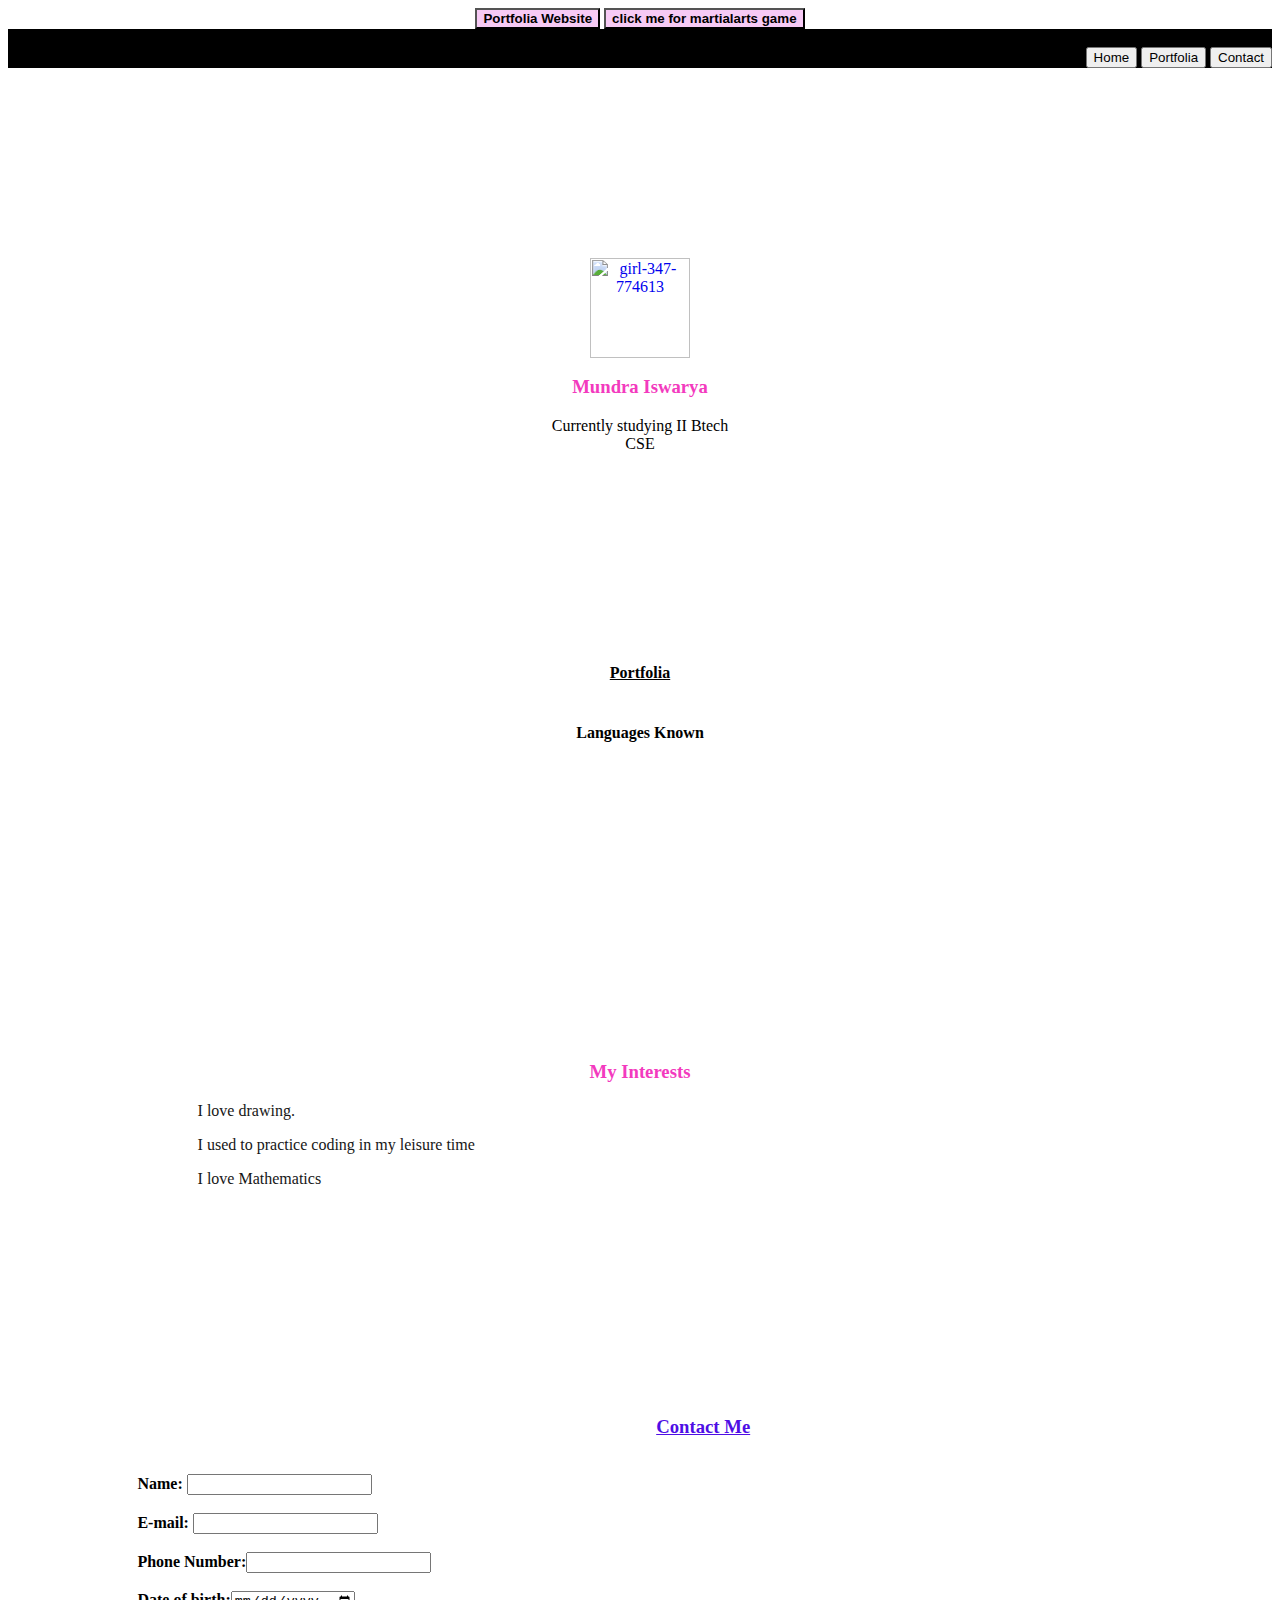
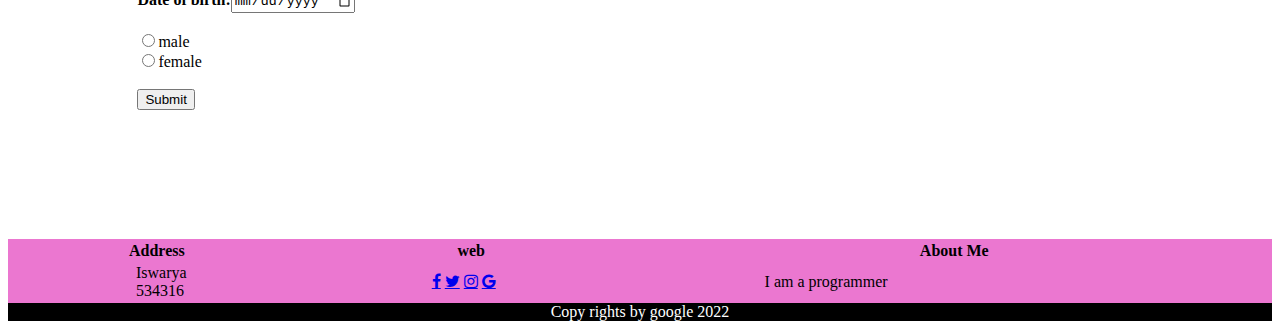
==== index.html @ 1055be4f "Add files via upload" ====
<html>
 <head> 
  <div class="container">
  <span><button class="b1" onClick="myFunction()"><b>Portfolia Website</b></button></span>
   <button class="b2" onClick="myFunction2()"> <b>click me for martialarts game</b></button>
  <br>
</div>
   <div id="second">
<div class="my">
  <div id="id">
    <canvas id="myCanvas" width="1000px" height="500px" style="border: 2px solid red"></canvas>
  </div>
    <div class="buttons">
        <div id="kick"><button id="kick" background-color:"pink">KICK (left arrow key)</button><body
        <div class="punch"><button background-color:"red" id="punch">PUNCH (right arrow key)</button>
        </div>
     </div>
    </div>
    <center><script src="main.js"  ></script></center>
</div>
    
  
  
 </head> 
 <body> 
  <div id ="first">
    <link rel="stylesheet" href="https://cdnjs.cloudflare.com/ajax/libs/font-awesome/4.7.0/css/font-awesome.min.css" <link> 
    <link rel="stylesheet" href="l9.css"> 
    <link rel="stylesheet" href="https://maxcdn.bootstrapcdn.com/font-awesome/4.4.0/css/font-awesome.min.css"> 
    
  <div class="bar"> 
    <br>
   <button type="button" class="btn btn-success">Home</button> 
   <button type="button" class="btn btn-danger">Portfolia</button> 
   <button type="button" class="btn btn-danger">Contact</button> 
   <br>
  </div> 

  <div class="main"> 
   <center> 
    <a href="https://imgbb.com/"><img src="https://i.ibb.co/Dwf04BG/girl-347-774613.png" alt="girl-347-774613" border="0" height="100px"></a> 
   </center> 
   <h3 align="center">Mundra Iswarya</h3> 
   <center> 
    <div class="profession">
      
     <sub></sub>Currently studying II Btech<br>
     <sub></sub>CSE 
     
    </div> 
   </center> 
  </div> 
  <h4 align="center" color:blue;>Portfolia</h4> 
  <div class="Portfolia"> 
   <div class="pitcures"> 
    <div class="column"> 
    </div> 
    <div class="column-1"> 
    </div> 
    <table style="width:100%"> 
      <thead>
       <th colspan="4">Languages Known</th>
        
        
      </thead>
     <tbody> 
       <tr><td colspan="4"> </td></tr>
      <br>
      <tr> 
       <td> <a href="https://imgbb.com/"><img src="[data-uri]" alt="frontend-icon-22" border="0" background-color:#203354; height="100px"></a> </td> 
      
       <td> <a href="https://ibb.co/7vzG3dP"><img src="https://dev.java/assets/images/java-logo-vert-blk.png" border="0" height="100px"></a> </td> 
      
       <td> <a href="https://imgbb.com/"><img src="[data-uri]" border="0" height="100px" width="100px"></a> </td> 
        
      </tr> 
     </tbody> 
    </table> 
   </div> 
  </div> 
  <div class="About"> 
   <h3 align="center" >My Interests</h3> 
   <p> I love drawing.</p>
   <p>I used to practice coding in my leisure time</p>
   <p>I love Mathematics</p>
   </div>
   <div class="Contact" >
   <h3 class="title" align="center" ><b>Contact Me</b></h3>
   <br> 
   <b>Name:</b> <input type="text"> <br>
   
   <br> 
   <b>E-mail:  </b><input type="text"> <br>
    
   <br>
   <b>Phone Number:</b><input type="number"> 
   <br><br>
   <b>Date of birth:</b><input type="date" name="my date"> 
   <br><br> 
   <input type="radio" name="gender">male<br> 
   <input type="radio" name="gender">female
   <br> <br>
   <input type="submit"> 
  </div> 
  <div class="table"> 
   <table style="width:100%"> 
    <thead> 
      
      <th>Address</th> 
      <th>web</th> 
      <th>About Me</th> 
     
     </thead>
     <tbody>
     <tr> 
      <td>Iswarya<br>534316</td> 
      <td> <a href="#" class="fa fa-facebook"></a> <a href="#" class="fa fa-twitter"></a> <a href="#" class="fa fa-instagram"></a> <a href="#" class="fa fa-google"></a> </td> 
      <td>   I am a programmer</td> 
     </tr> 
    </tbody> 
   </table> 
  </div> 
  <center style="background-color:black;color:white;">
    Copy rights by google 2022 
  </center> 
  </div>
 </body>
</html>
---- l9.css ----
.b1{
    text-align: center;
    background-color:rgb(247, 202, 245);
  }
  .b2{
    text-align: center;
    background-color:rgb(247, 202, 245);
  }
  #second{
    display:none;
  }
  .container{
    text-align: center;
    color:rgb(230, 182, 24);
    
  }
   #id{
       text-align: center;
       align-self: center;
   }  
  body{
      
      background-image:url("https://wallpapercave.com/wp/wp2661660.jpg");
  }
  canvas{
      text-align: center;
      background-color: rgb(36, 36, 34);
  }
  .buttons{
      text-align: center;
      background-size:  1220px 1000px;
     color: rgb(230, 247, 252);
  }
  
  punch{
      color: darkmagenta;
  }
  .main{
      background-color:white;
     padding:15%;}
     h3{
     color:rgb(243, 58, 190);
     }
     .profession{
     color:black;
     }
     .bar{
     
     background-color:black;
     background-size:cover;
     text-align:right;
     
     }
     .About{
       padding:15%;
      }
     h4{
     text-decoration:underline ;}
     .About{background-color:white;
     color:rgb(22, 22, 22);}
     .title{color:rgb(78, 14, 229);
     text-decoration:underline ;}
     
     
     .pitcures{
         background-color: white;
       td{
         padding-left:200%;
         padding-right:200%;
         }
      }
      .column{
        padding-left:200%;}
        background-color:black;
      }
      .column-1{
        padding-left:200%;
      }
     
     
     .Contact{
     border-style:dotted ;
     padding-bottom:10%;
     padding-left:10%;
     border-color:white;
     background-color: white;
     }
     .conclusion{
     background-color:#eb77d0;
     color:rgb(13, 12, 12);
     }
     .table{
       background-color:#eb77d0;
       color:rgb(8, 8, 8);
     }
     td{
       padding-left:10%;
     }
     @media only screen and (max-width:768px)
     /For mobile phones/
     [class*="col-"]{
     width:100%;
         }
     }
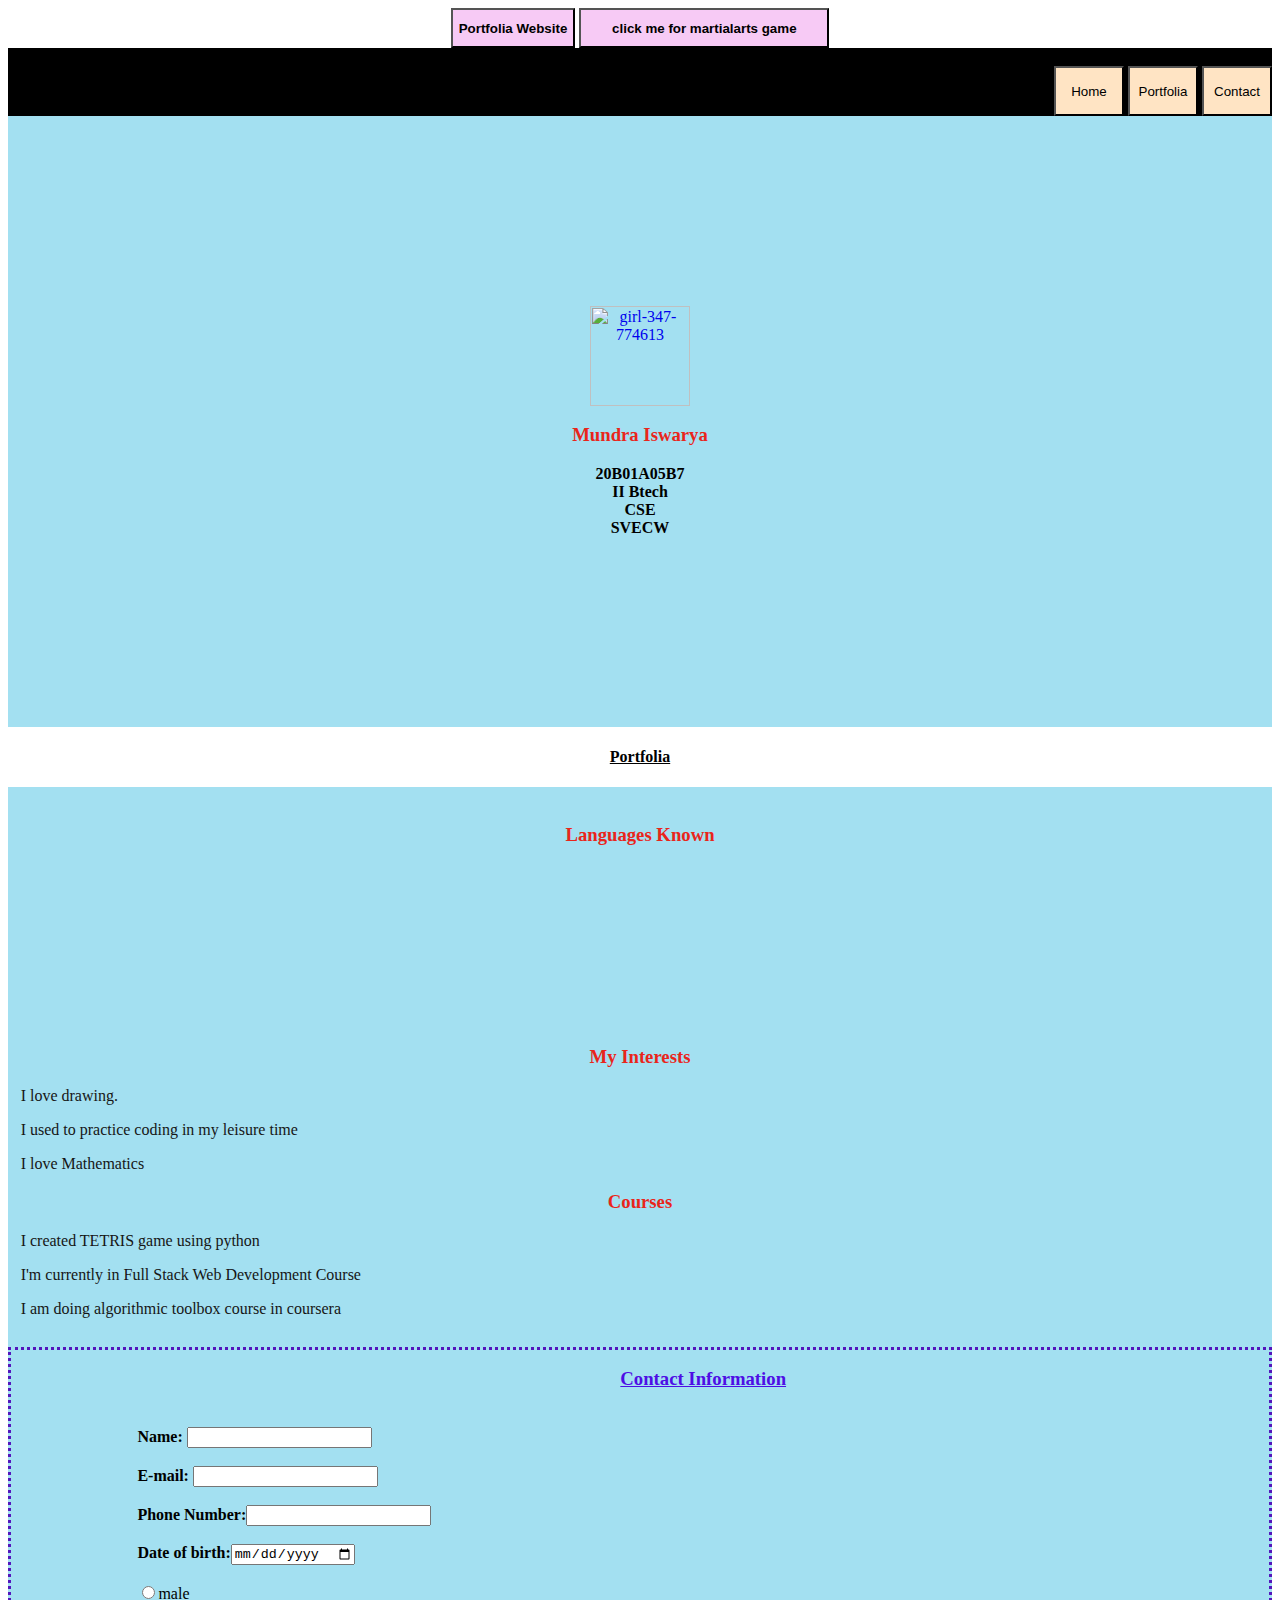
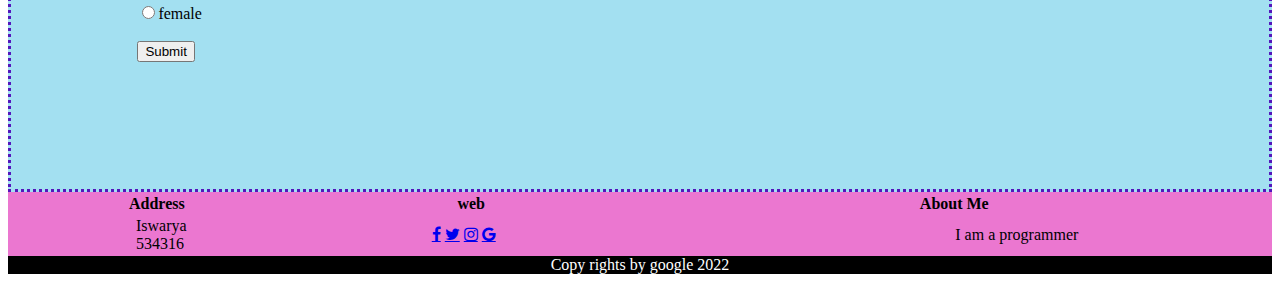
==== commit 75da45ce: "Add files via upload" ====
--- a/index.html
+++ b/index.html
@@ -1,14 +1,14 @@
 <html>
  <head> 
   <div class="container">
-  <span><button class="b1" onClick="myFunction()"><b>Portfolia Website</b></button></span>
-   <button class="b2" onClick="myFunction2()"> <b>click me for martialarts game</b></button>
-  <br>
+  <span><button class="b1" onClick="myFunction()" style="height:40px;width:150px align=center"><b>Portfolia Website</b></button></span>
+  <span> <button class="b2" onClick="myFunction2()"style="height:40px;width:250px"><b>click me for martialarts game</b></button></span>
+  
 </div>
    <div id="second">
 <div class="my">
   <div id="id">
-    <canvas id="myCanvas" width="1000px" height="500px" style="border: 2px solid red"></canvas>
+    <canvas id="myCanvas" width="1000px" height="500px" style="border: 2px solid rgb(239, 247, 248)"></canvas>
   </div>
     <div class="buttons">
         <div id="kick"><button id="kick" background-color:"pink">KICK (left arrow key)</button><body
@@ -30,9 +30,9 @@
     
   <div class="bar"> 
     <br>
-   <button type="button" class="btn btn-success">Home</button> 
-   <button type="button" class="btn btn-danger">Portfolia</button> 
-   <button type="button" class="btn btn-danger">Contact</button> 
+   <button type="button" style="background-color: bisque; height: 50px ; width: 70px" ;>Home</button> 
+   <button type="button" style="background-color: bisque; height: 50px ; width: 70px" ;>Portfolia</button> 
+   <button type="button" style="background-color: bisque; height: 50px ; width: 70px" ;>Contact</button> 
    <br>
   </div> 
 
@@ -40,12 +40,13 @@
    <center> 
     <a href="https://imgbb.com/"><img src="https://i.ibb.co/Dwf04BG/girl-347-774613.png" alt="girl-347-774613" border="0" height="100px"></a> 
    </center> 
-   <h3 align="center">Mundra Iswarya</h3> 
+   <h3 align="center"><b>Mundra Iswarya</b></h3> 
    <center> 
     <div class="profession">
-      
-     <sub></sub>Currently studying II Btech<br>
-     <sub></sub>CSE 
+    <sub></sub><b>20B01A05B7</b><br>
+     <sub></sub><b>II Btech</b><br>
+     <sub></sub><b>CSE</b><br>
+     <sub></sub><b>SVECW</b><br>  
      
     </div> 
    </center> 
@@ -56,16 +57,14 @@
     <div class="column"> 
     </div> 
     <div class="column-1"> 
-    </div> 
+    </div> <br>
+    <h3 align="center" ><b>Languages Known</b></h3>
     <table style="width:100%"> 
-      <thead>
-       <th colspan="4">Languages Known</th>
+      
+     <tbody> 
         
-        
-      </thead>
-     <tbody> 
-       <tr><td colspan="4"> </td></tr>
-      <br>
+       <tr class="blank_row"><td colspan="4">&nbsp</td></tr>
+      
       <tr> 
        <td> <a href="https://imgbb.com/"><img src="[data-uri]" alt="frontend-icon-22" border="0" background-color:#203354; height="100px"></a> </td> 
       
@@ -74,18 +73,23 @@
        <td> <a href="https://imgbb.com/"><img src="[data-uri]" border="0" height="100px" width="100px"></a> </td> 
         
       </tr> 
+      <tr class="blank_row"><td colspan="4">&nbsp</td></tr>
      </tbody> 
     </table> 
    </div> 
   </div> 
   <div class="About"> 
-   <h3 align="center" >My Interests</h3> 
+   <h3 align="center" ><b>My Interests</b></h3> 
    <p> I love drawing.</p>
    <p>I used to practice coding in my leisure time</p>
    <p>I love Mathematics</p>
+   <h3 align="center" ><b>Courses</b></h3> 
+   <p> I created TETRIS game using python</p>
+   <p>I'm currently in Full Stack Web Development Course</p>
+   <p>I am doing algorithmic toolbox course in coursera</p>
    </div>
    <div class="Contact" >
-   <h3 class="title" align="center" ><b>Contact Me</b></h3>
+   <h3 class="title" align="center" ><b>Contact Information</b></h3>
    <br> 
    <b>Name:</b> <input type="text"> <br>
    
@@ -104,7 +108,7 @@
   </div> 
   <div class="table"> 
    <table style="width:100%"> 
-    <thead> 
+    <thead align="center"> 
       
       <th>Address</th> 
       <th>web</th> 
@@ -115,7 +119,7 @@
      <tr> 
       <td>Iswarya<br>534316</td> 
       <td> <a href="#" class="fa fa-facebook"></a> <a href="#" class="fa fa-twitter"></a> <a href="#" class="fa fa-instagram"></a> <a href="#" class="fa fa-google"></a> </td> 
-      <td>   I am a programmer</td> 
+      <td align="center">I am a programmer</td> 
      </tr> 
     </tbody> 
    </table> 
--- a/l9.css
+++ b/l9.css
@@ -34,13 +34,18 @@
   }
   
   punch{
-      color: darkmagenta;
+      color: rgb(233, 37, 27);
+  }
+  .bar{
+    button{
+      background-color:pink;
+    }
   }
   .main{
-      background-color:white;
+      background-color:rgb(163, 224, 241);
      padding:15%;}
      h3{
-     color:rgb(243, 58, 190);
+     color:rgb(233, 37, 27);
      }
      .profession{
      color:black;
@@ -53,18 +58,18 @@
      
      }
      .About{
-       padding:15%;
+       padding:1%;
       }
      h4{
      text-decoration:underline ;}
-     .About{background-color:white;
+     .About{background-color:rgb(163, 224, 241);
      color:rgb(22, 22, 22);}
      .title{color:rgb(78, 14, 229);
      text-decoration:underline ;}
      
      
      .pitcures{
-         background-color: white;
+         background-color: rgb(163, 224, 241);
        td{
          padding-left:200%;
          padding-right:200%;
@@ -83,8 +88,8 @@
      border-style:dotted ;
      padding-bottom:10%;
      padding-left:10%;
-     border-color:white;
-     background-color: white;
+     border-color:rgb(83, 22, 188);
+     background-color: rgb(163, 224, 241);
      }
      .conclusion{
      background-color:#eb77d0;
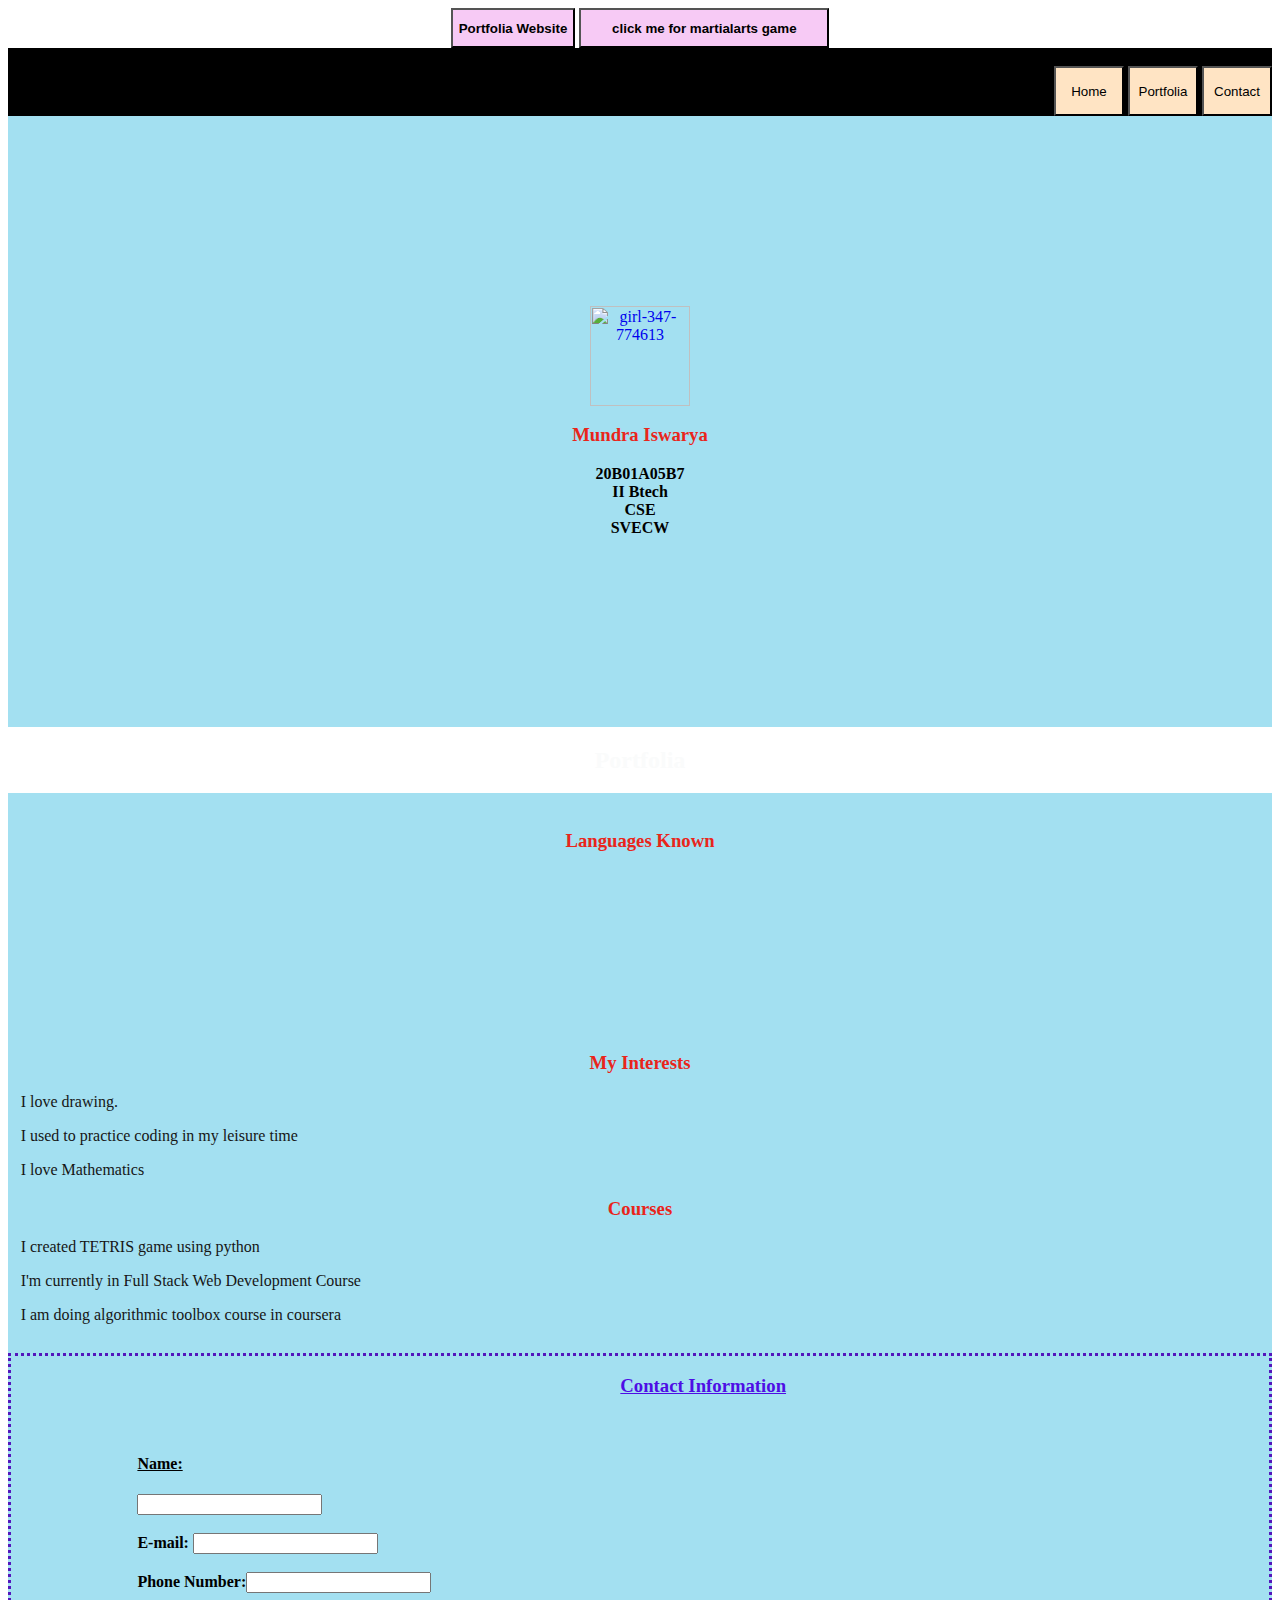
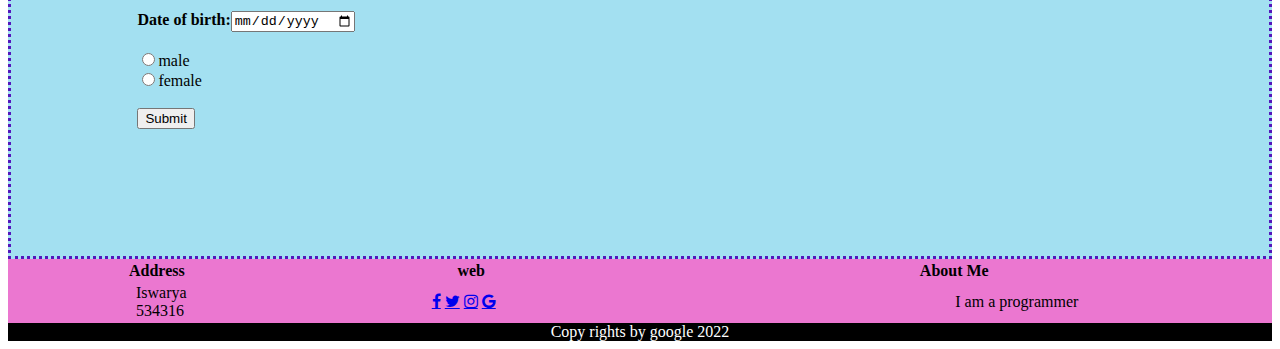
==== commit c00aa923: "Add files via upload" ====
--- a/index.html
+++ b/index.html
@@ -51,7 +51,7 @@
     </div> 
    </center> 
   </div> 
-  <h4 align="center" color:blue;>Portfolia</h4> 
+  <h2 align="center" color:blue;>Portfolia</h2> 
   <div class="Portfolia"> 
    <div class="pitcures"> 
     <div class="column"> 
@@ -91,7 +91,7 @@
    <div class="Contact" >
    <h3 class="title" align="center" ><b>Contact Information</b></h3>
    <br> 
-   <b>Name:</b> <input type="text"> <br>
+   <b><h4> Name:</h4></b> <input type="text"> <br>
    
    <br> 
    <b>E-mail:  </b><input type="text"> <br>
--- a/l9.css
+++ b/l9.css
@@ -6,6 +6,7 @@
   .b2{
     text-align: center;
     background-color:rgb(247, 202, 245);
+    
   }
   #second{
     display:none;
@@ -47,6 +48,9 @@
      h3{
      color:rgb(233, 37, 27);
      }
+     h2{
+      color:rgb(250, 251, 251);
+      }
      .profession{
      color:black;
      }
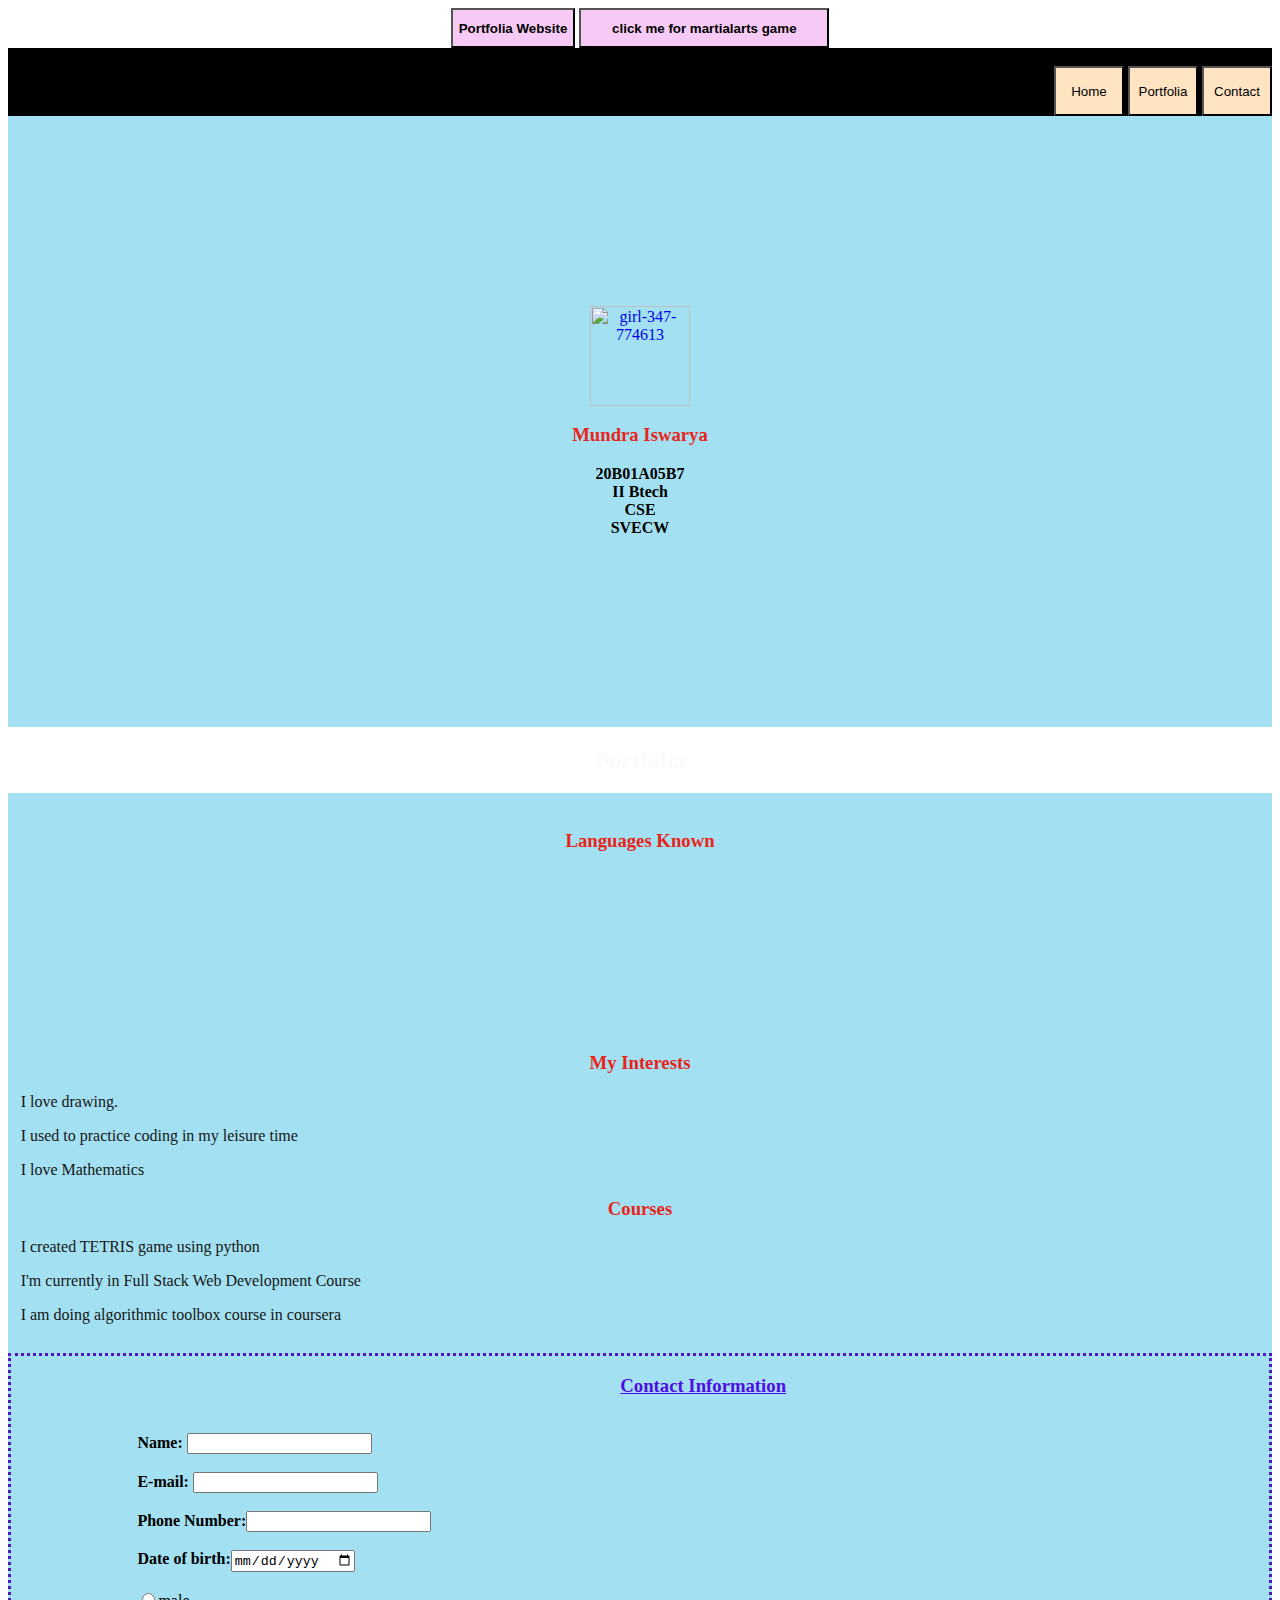
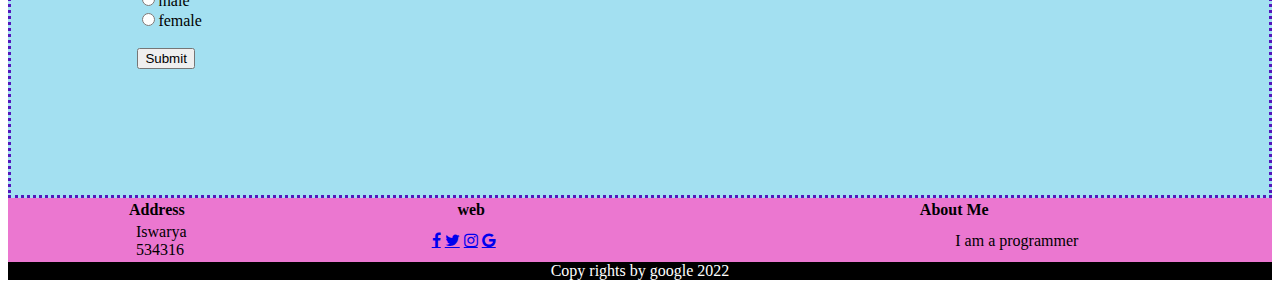
==== commit b44f04ff: "Add files via upload" ====
--- a/index.html
+++ b/index.html
@@ -91,8 +91,7 @@
    <div class="Contact" >
    <h3 class="title" align="center" ><b>Contact Information</b></h3>
    <br> 
-   <b><h4> Name:</h4></b> <input type="text"> <br>
-   
+   <b> Name:  </b><input type="text"> <br>
    <br> 
    <b>E-mail:  </b><input type="text"> <br>
     
